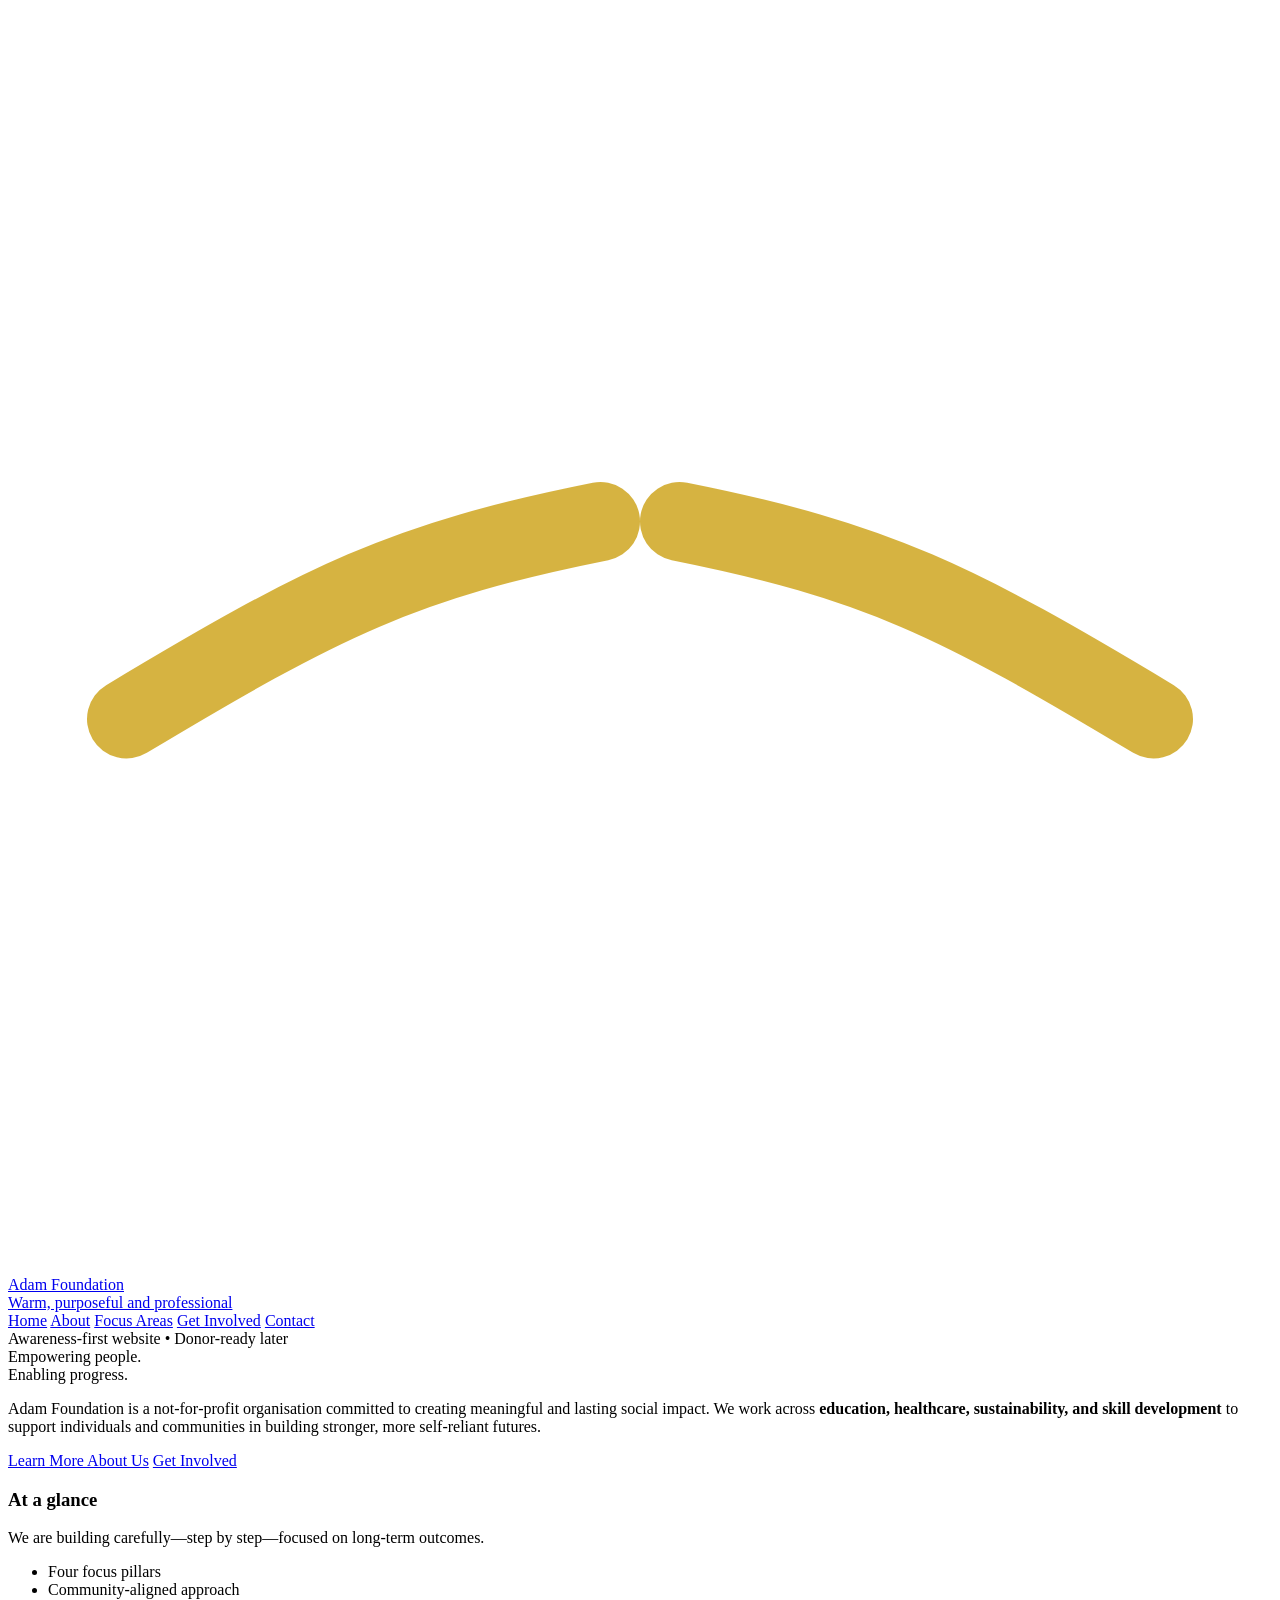
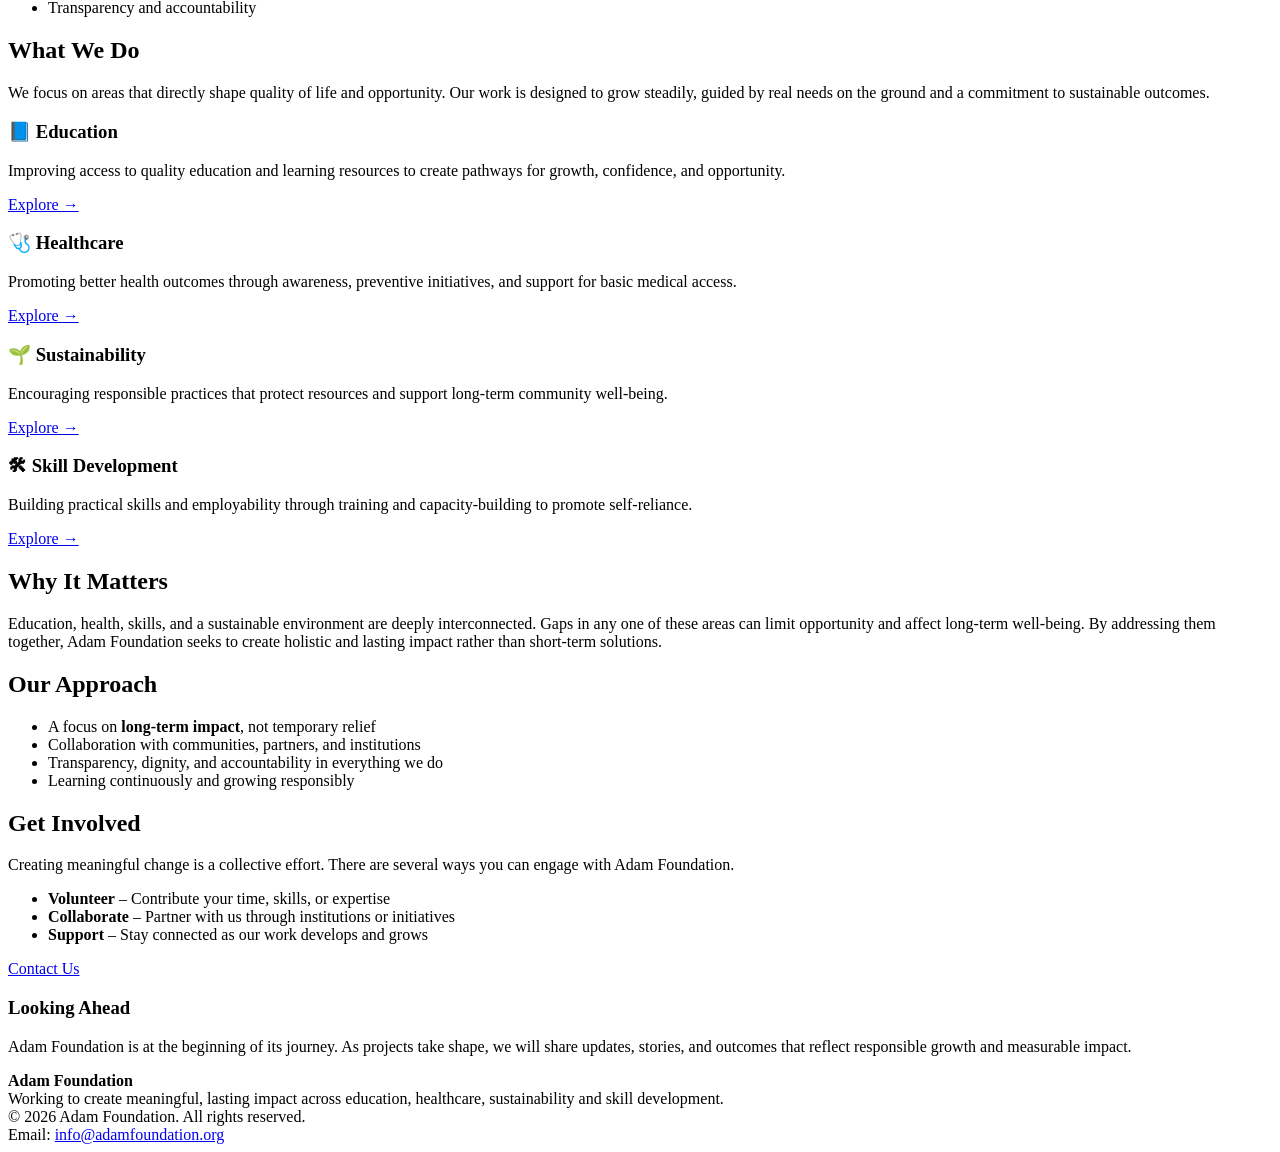
==== index.html @ b2a1bd47 "Add files via upload" ====
<!doctype html>
<html lang='en'>
<head>
  <meta charset='utf-8'/>
  <meta name='viewport' content='width=device-width, initial-scale=1'/>
  <title>Adam Foundation | Home</title>
  <meta name='description' content='Adam Foundation – education, healthcare, sustainability and skill development.' />
  <link rel='icon' href='assets/img/favicon.ico' />
  <link rel='stylesheet' href='assets/css/styles.css'/>
</head>
<body>
  <header class='site-header'>
    <div class='container header-inner'>
      <a class='brand' href='index.html'>
        <div class='brand-mark'><svg viewBox='0 0 64 64' fill='none' xmlns='http://www.w3.org/2000/svg' aria-hidden='true'>
  <path d='M6 36 C 16 30, 20 28, 30 26' stroke='rgba(212,175,55,0.95)' stroke-width='4' stroke-linecap='round'/>
  <path d='M58 36 C 48 30, 44 28, 34 26' stroke='rgba(212,175,55,0.95)' stroke-width='4' stroke-linecap='round'/>
</svg></div>
        <div>
          <div class='brand-name'>Adam Foundation</div>
          <span class='brand-tag'>Warm, purposeful and professional</span>
        </div>
      </a>
      <nav class='nav' aria-label='Primary navigation'>
        <a href='index.html' class='active'>Home</a>
        <a href='about.html' class=''>About</a>
        <a href='focus-areas.html' class=''>Focus Areas</a>
        <a href='get-involved.html' class=''>Get Involved</a>
        <a href='contact.html' class=''>Contact</a>
      </nav>
    </div>
  </header>
  <main><section class='hero'>
  <div class='container hero-grid'>
    <div>
      <div class='kicker'><span></span> Awareness-first website • Donor-ready later</div>
      <div class='h1'>Empowering people.<br/>Enabling progress.</div>
      <p class='sub'>Adam Foundation is a not‑for‑profit organisation committed to creating meaningful and lasting social impact. We work across <strong>education, healthcare, sustainability, and skill development</strong> to support individuals and communities in building stronger, more self‑reliant futures.</p>
      <div class='cta'>
        <a class='btn primary' href='about.html'>Learn More About Us</a>
        <a class='btn' href='get-involved.html'>Get Involved</a>
      </div>
    </div>
    <aside class='panel'>
      <h3>At a glance</h3>
      <p>We are building carefully—step by step—focused on long‑term outcomes.</p>
      <ul>
        <li>Four focus pillars</li>
        <li>Community‑aligned approach</li>
        <li>Transparency and accountability</li>
      </ul>
    </aside>
  </div>
</section>

<section class='section'>
  <div class='container'>
    <h2>What We Do</h2>
    <p class='lead'>We focus on areas that directly shape quality of life and opportunity. Our work is designed to grow steadily, guided by real needs on the ground and a commitment to sustainable outcomes.</p>
    <div class='cards'>
      <div class='card'><h3>📘 Education</h3><p>Improving access to quality education and learning resources to create pathways for growth, confidence, and opportunity.</p><a href='focus-areas.html#education'>Explore →</a></div>
      <div class='card'><h3>🩺 Healthcare</h3><p>Promoting better health outcomes through awareness, preventive initiatives, and support for basic medical access.</p><a href='focus-areas.html#healthcare'>Explore →</a></div>
      <div class='card'><h3>🌱 Sustainability</h3><p>Encouraging responsible practices that protect resources and support long‑term community well‑being.</p><a href='focus-areas.html#sustainability'>Explore →</a></div>
      <div class='card'><h3>🛠 Skill Development</h3><p>Building practical skills and employability through training and capacity‑building to promote self‑reliance.</p><a href='focus-areas.html#skills'>Explore →</a></div>
    </div>
  </div>
</section>

<section class='section'>
  <div class='container split'>
    <div class='list'>
      <h2>Why It Matters</h2>
      <p class='lead'>Education, health, skills, and a sustainable environment are deeply interconnected. Gaps in any one of these areas can limit opportunity and affect long‑term well‑being. By addressing them together, Adam Foundation seeks to create holistic and lasting impact rather than short‑term solutions.</p>
    </div>
    <div class='list'>
      <h2>Our Approach</h2>
      <ul>
        <li>A focus on <strong>long‑term impact</strong>, not temporary relief</li>
        <li>Collaboration with communities, partners, and institutions</li>
        <li>Transparency, dignity, and accountability in everything we do</li>
        <li>Learning continuously and growing responsibly</li>
      </ul>
    </div>
  </div>
</section>

<section class='section'>
  <div class='container split'>
    <div class='list'>
      <h2>Get Involved</h2>
      <p class='lead'>Creating meaningful change is a collective effort. There are several ways you can engage with Adam Foundation.</p>
      <ul>
        <li><strong>Volunteer</strong> – Contribute your time, skills, or expertise</li>
        <li><strong>Collaborate</strong> – Partner with us through institutions or initiatives</li>
        <li><strong>Support</strong> – Stay connected as our work develops and grows</li>
      </ul>
      <div class='cta'><a class='btn primary' href='contact.html'>Contact Us</a></div>
    </div>
    <div class='panel'>
      <h3>Looking Ahead</h3>
      <p>Adam Foundation is at the beginning of its journey. As projects take shape, we will share updates, stories, and outcomes that reflect responsible growth and measurable impact.</p>
    </div>
  </div>
</section></main>
  <footer class='footer'>
    <div class='container footer-grid'>
      <div>
        <div style='color:var(--text);font-weight:650'>Adam Foundation</div>
        <div class='small'>Working to create meaningful, lasting impact across education, healthcare, sustainability and skill development.</div>
      </div>
      <div>
        <div class='small'>© <span id='y'></span> Adam Foundation. All rights reserved.</div>
        <div class='small'>Email: <a href='mailto:info@adamfoundation.org'>info@adamfoundation.org</a></div>
      </div>
    </div>
  </footer>
  <script>document.getElementById('y').textContent = new Date().getFullYear();</script>
</body>
</html>
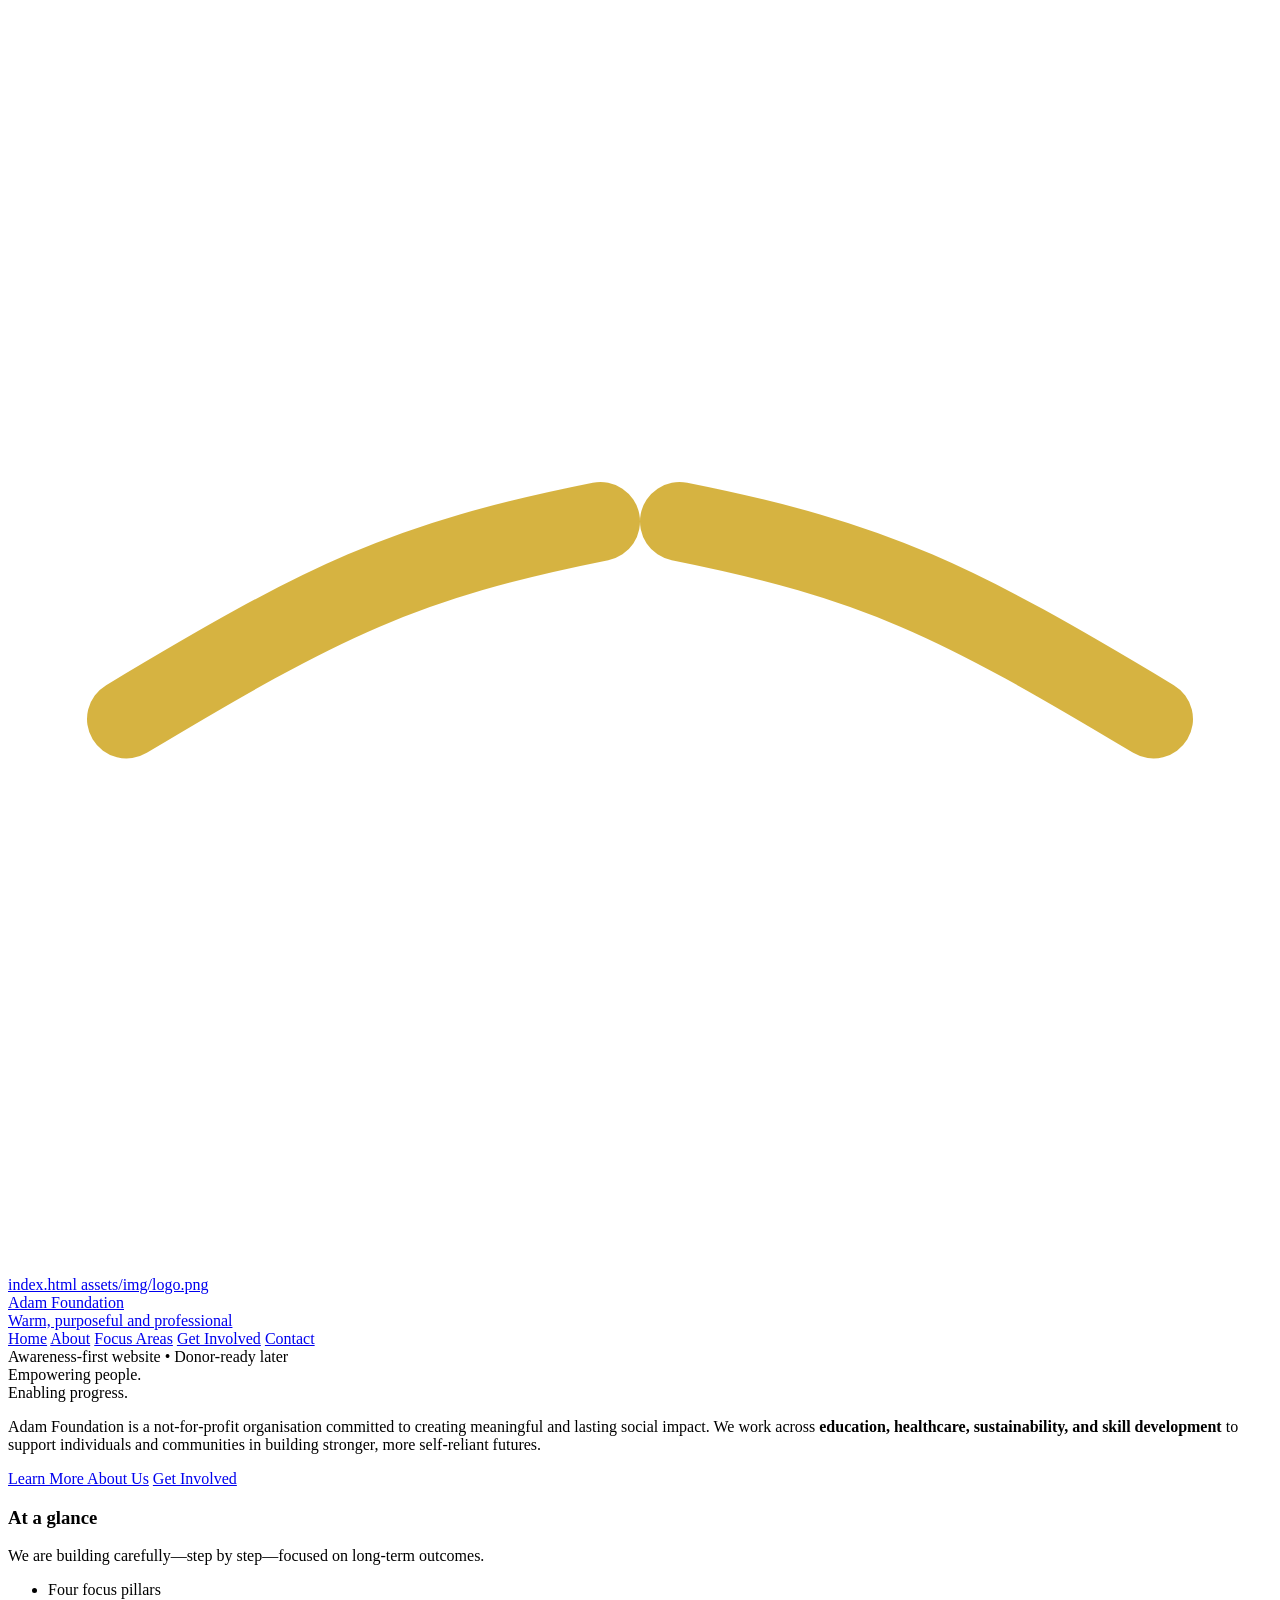
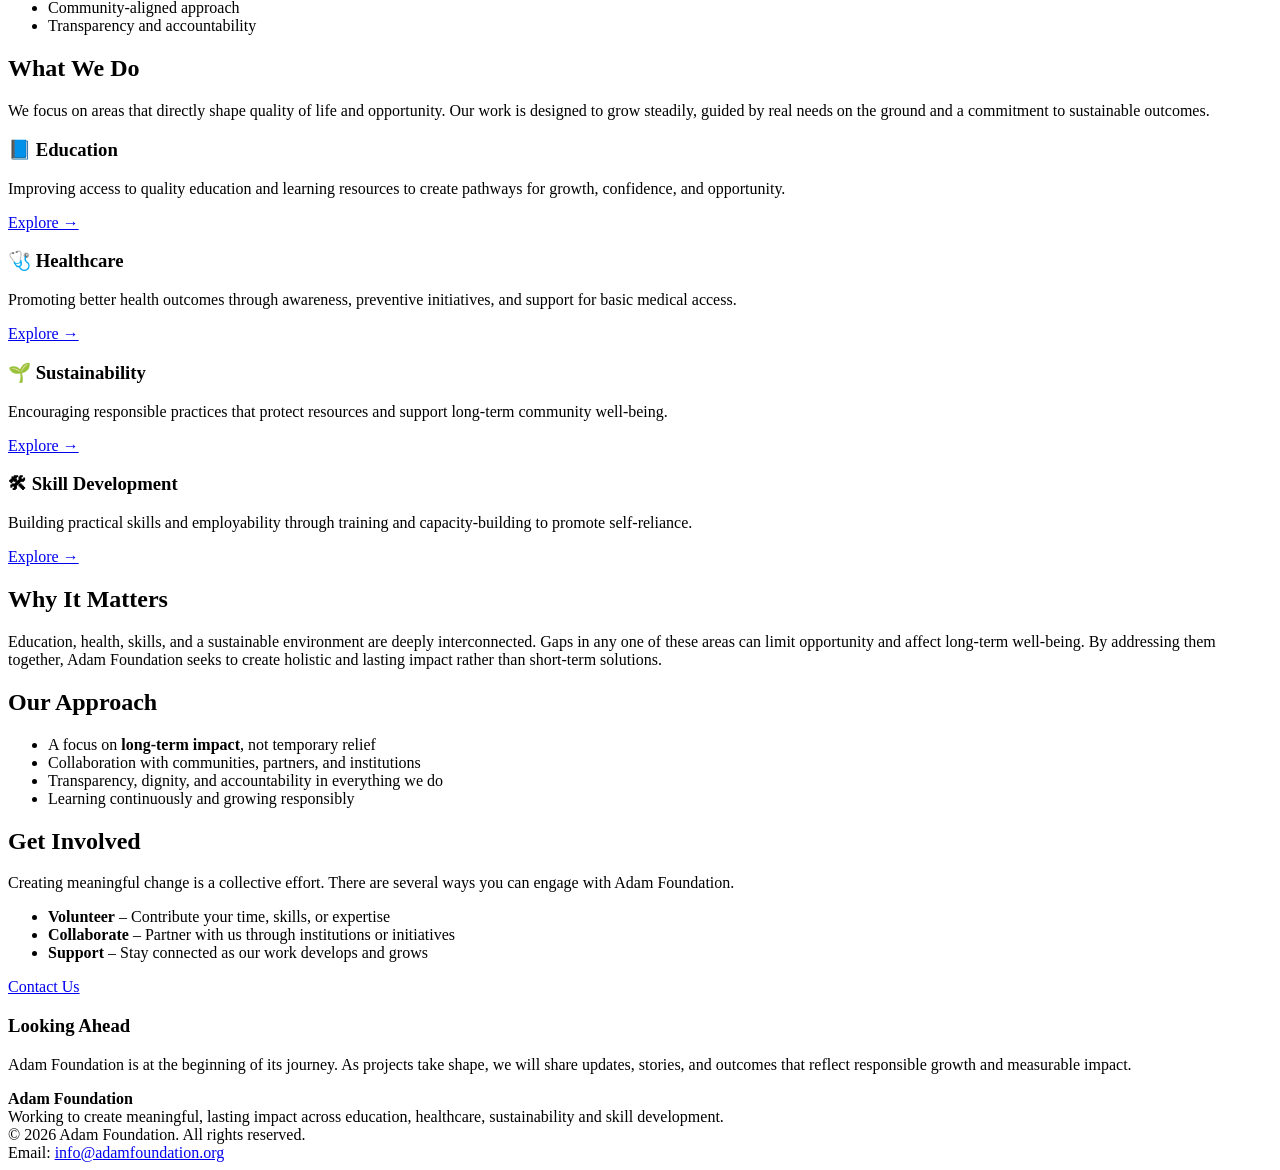
==== commit a1578ac0: "Update index.html" ====
--- a/index.html
+++ b/index.html
@@ -16,6 +16,8 @@
   <path d='M6 36 C 16 30, 20 28, 30 26' stroke='rgba(212,175,55,0.95)' stroke-width='4' stroke-linecap='round'/>
   <path d='M58 36 C 48 30, 44 28, 34 26' stroke='rgba(212,175,55,0.95)' stroke-width='4' stroke-linecap='round'/>
 </svg></div>
+        index.html
+        assets/img/logo.png
         <div>
           <div class='brand-name'>Adam Foundation</div>
           <span class='brand-tag'>Warm, purposeful and professional</span>
@@ -116,4 +118,4 @@
   </footer>
   <script>document.getElementById('y').textContent = new Date().getFullYear();</script>
 </body>
-</html>+</html>
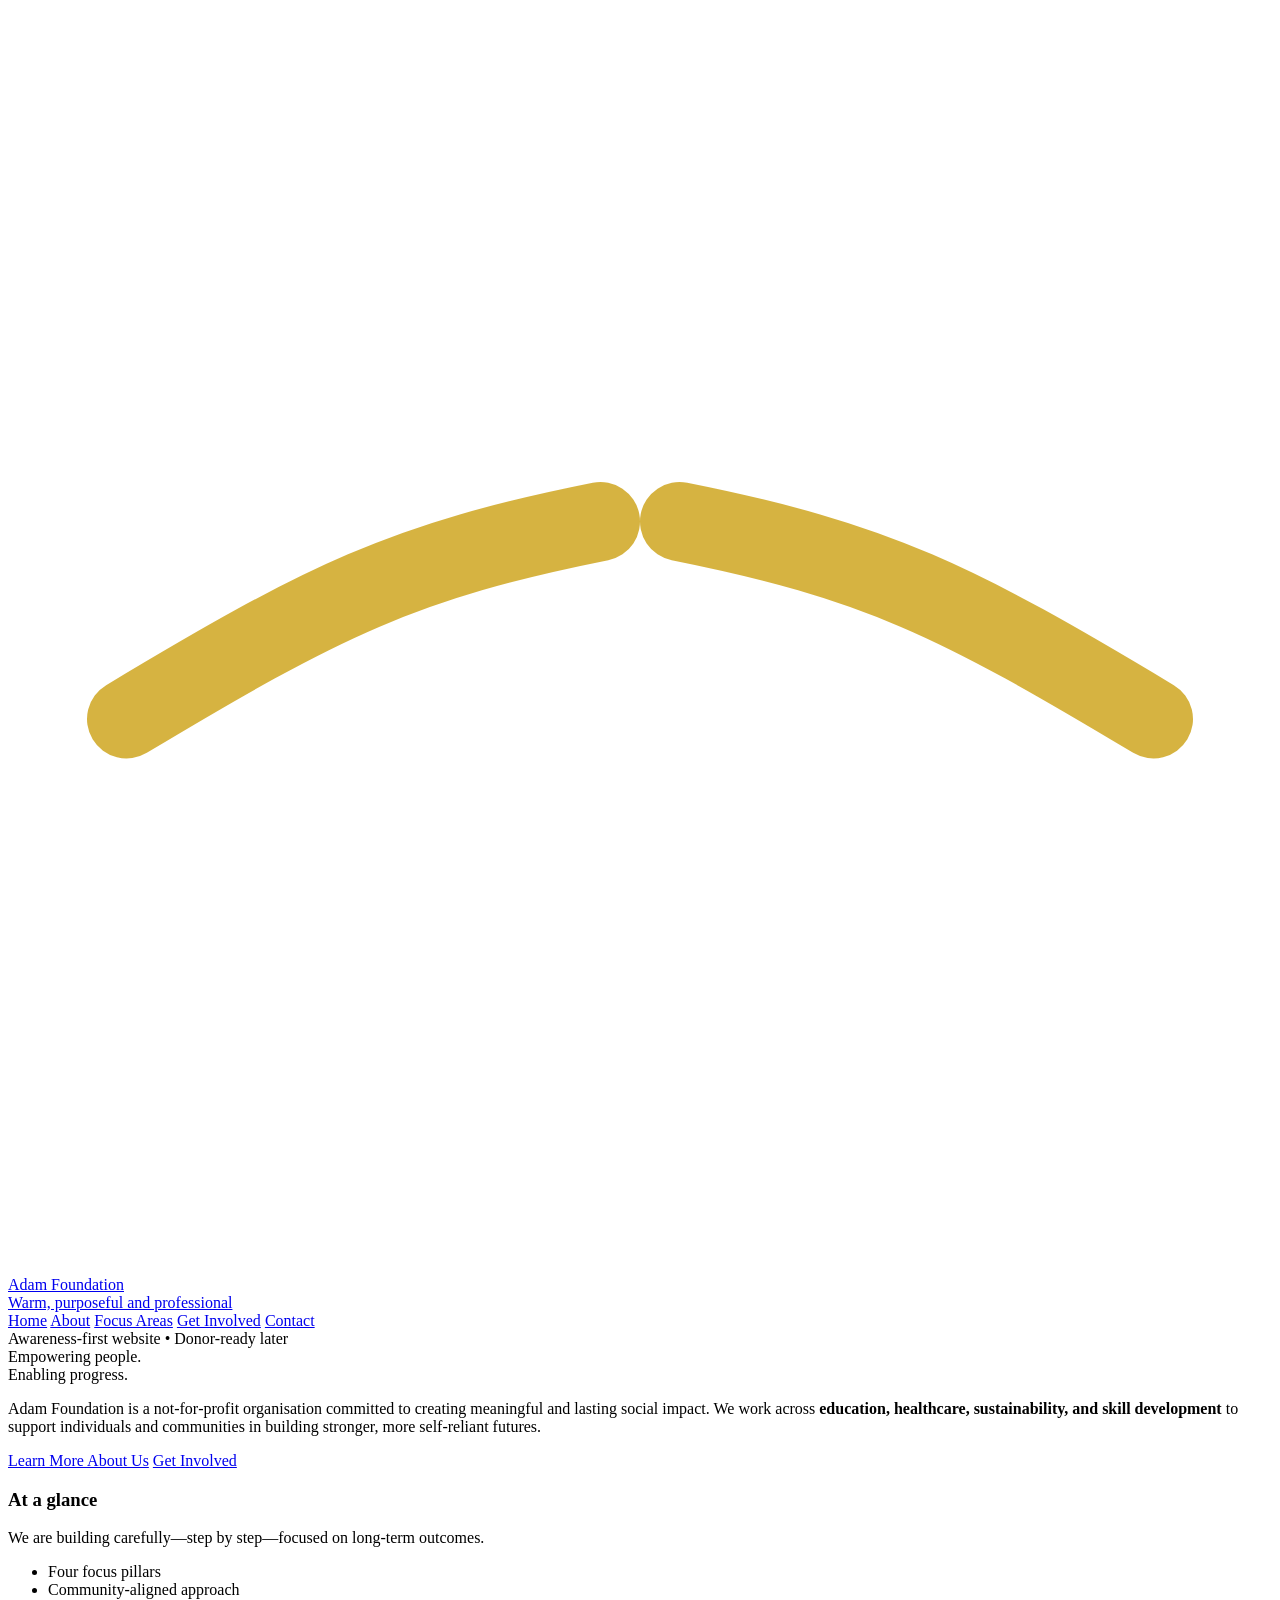
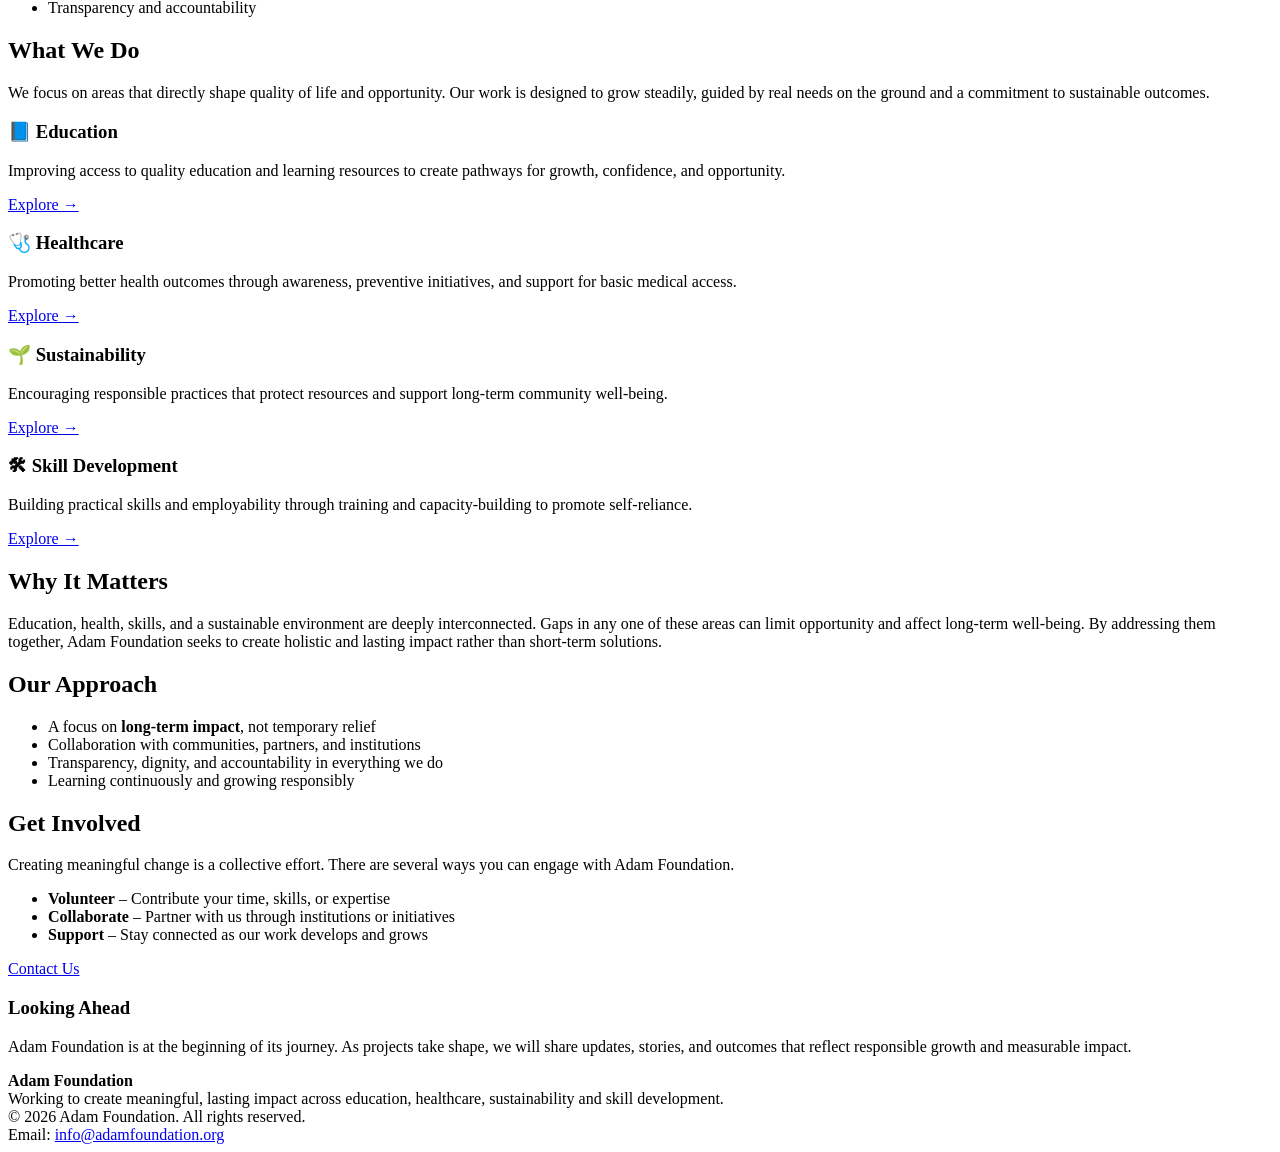
==== commit 40527abc: "Update index.html" ====
--- a/index.html
+++ b/index.html
@@ -16,8 +16,6 @@
   <path d='M6 36 C 16 30, 20 28, 30 26' stroke='rgba(212,175,55,0.95)' stroke-width='4' stroke-linecap='round'/>
   <path d='M58 36 C 48 30, 44 28, 34 26' stroke='rgba(212,175,55,0.95)' stroke-width='4' stroke-linecap='round'/>
 </svg></div>
-        index.html
-        assets/img/logo.png
         <div>
           <div class='brand-name'>Adam Foundation</div>
           <span class='brand-tag'>Warm, purposeful and professional</span>
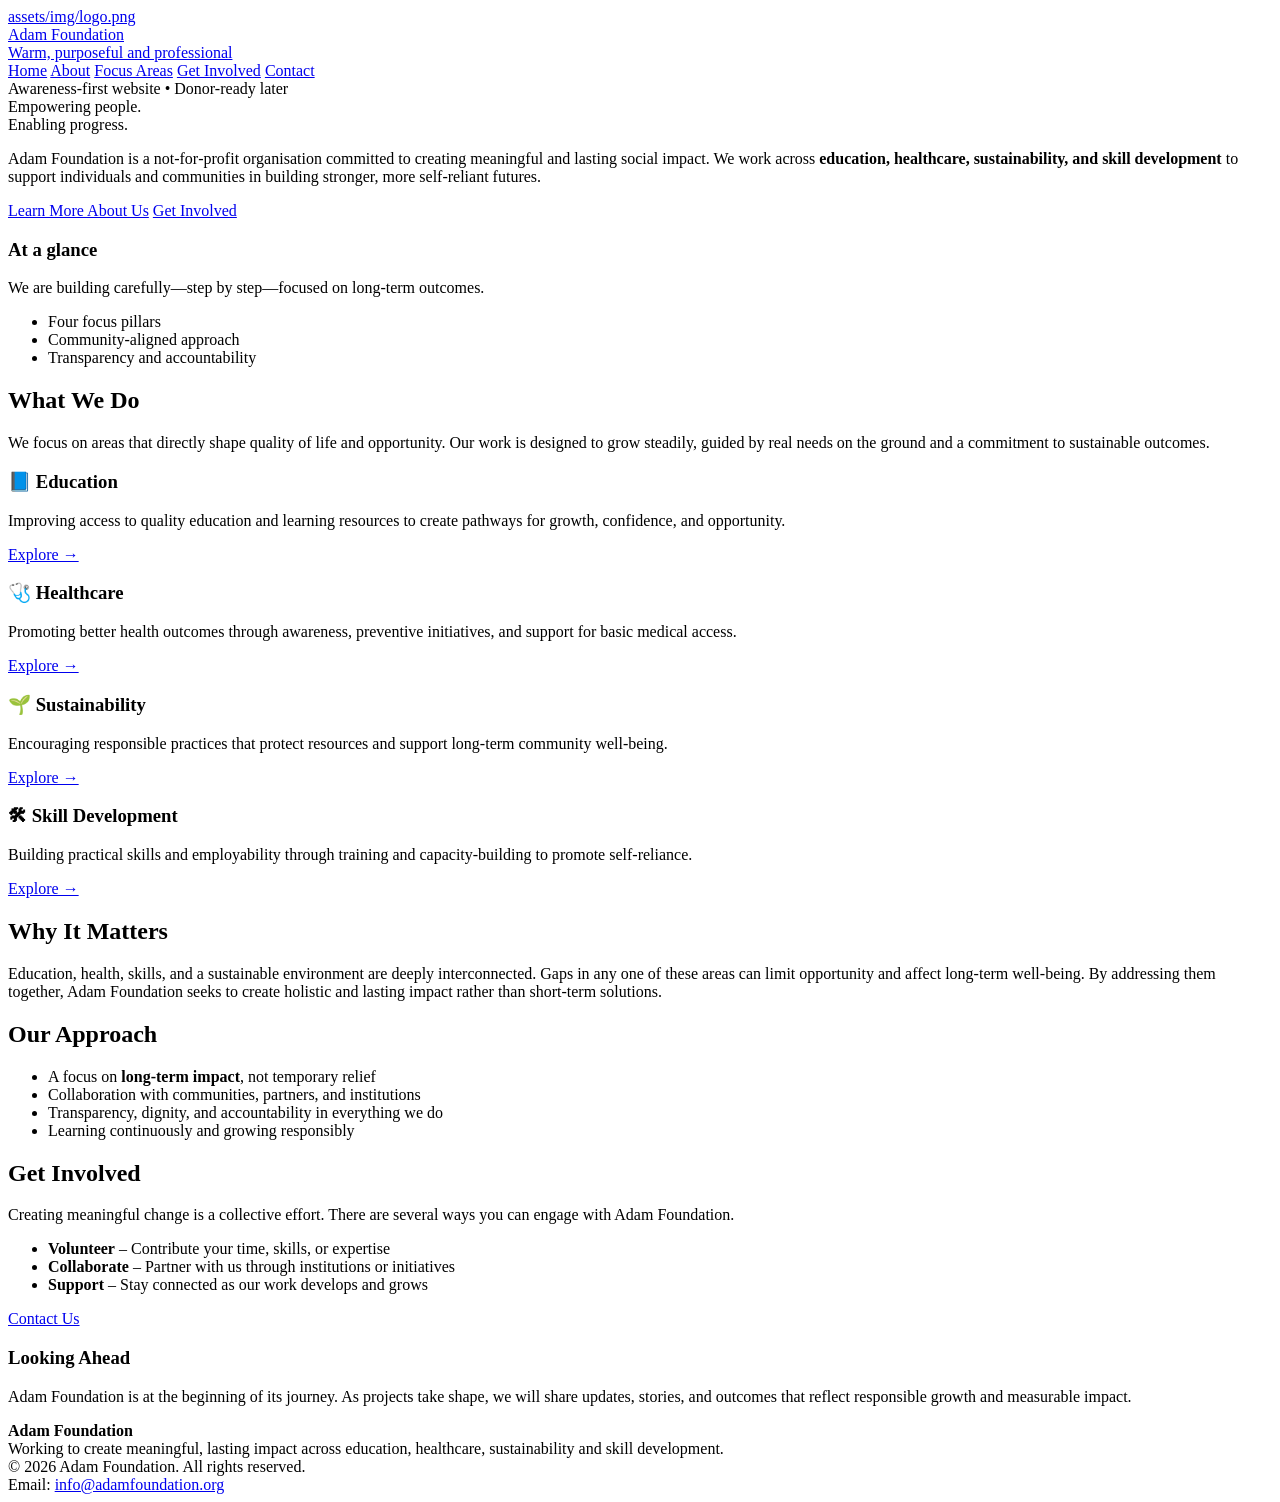
==== commit 86bbe409: "Update index.html" ====
--- a/index.html
+++ b/index.html
@@ -12,10 +12,9 @@
   <header class='site-header'>
     <div class='container header-inner'>
       <a class='brand' href='index.html'>
-        <div class='brand-mark'><svg viewBox='0 0 64 64' fill='none' xmlns='http://www.w3.org/2000/svg' aria-hidden='true'>
-  <path d='M6 36 C 16 30, 20 28, 30 26' stroke='rgba(212,175,55,0.95)' stroke-width='4' stroke-linecap='round'/>
-  <path d='M58 36 C 48 30, 44 28, 34 26' stroke='rgba(212,175,55,0.95)' stroke-width='4' stroke-linecap='round'/>
-</svg></div>
+        <div class='brand-mark'>
+        assets/img/logo.png 
+        </svg></div>
         <div>
           <div class='brand-name'>Adam Foundation</div>
           <span class='brand-tag'>Warm, purposeful and professional</span>
